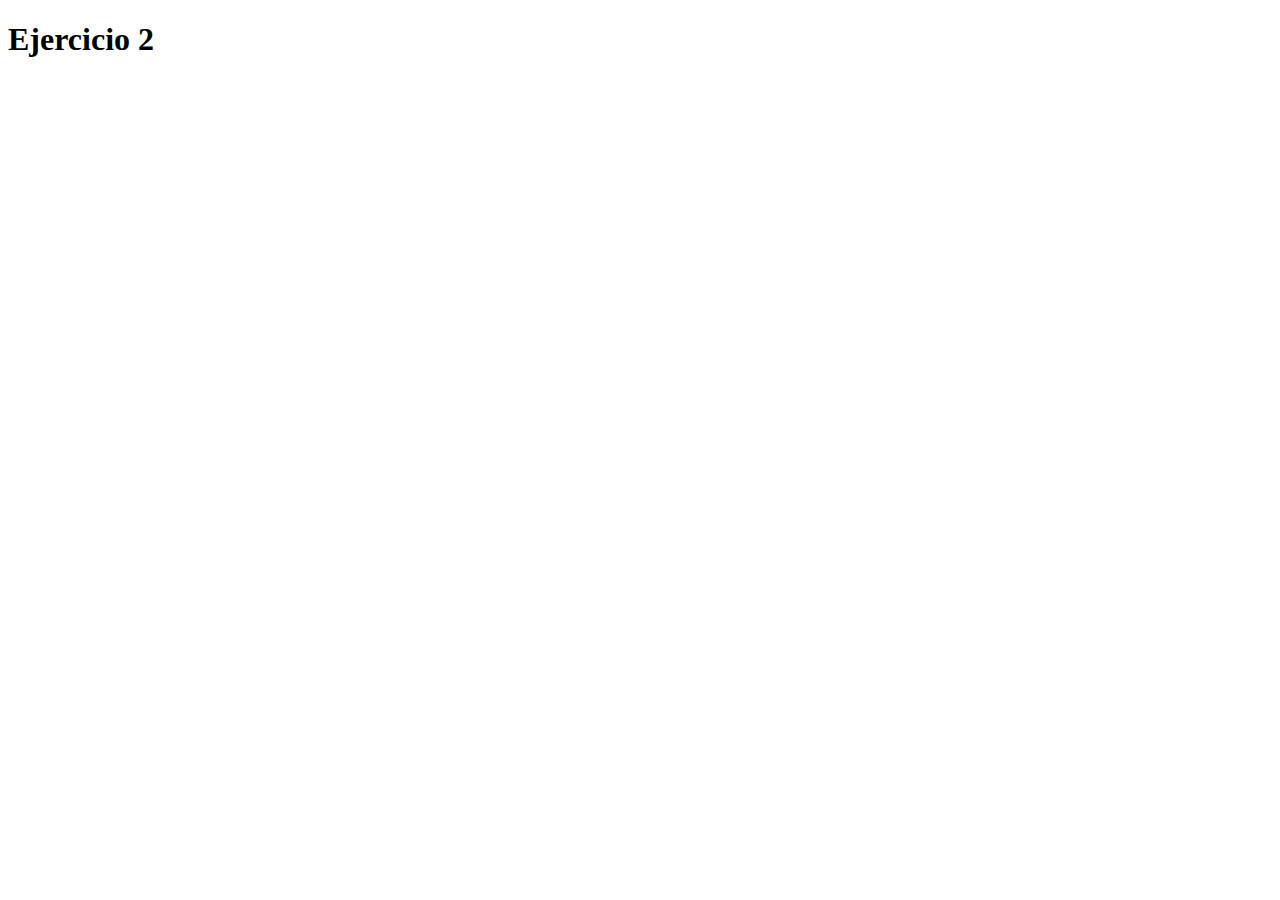
==== ejercicio-2/index.html @ 81c46f3c "Repo" ====
<!DOCTYPE html>
<html lang="en">
  <head>
    <meta charset="UTF-8" />
    <meta http-equiv="X-UA-Compatible" content="IE=edge" />
    <meta name="viewport" content="width=device-width, initial-scale=1.0" />
    <link rel="stylesheet" href="style.css">
    <link href="https://cdn.jsdelivr.net/npm/bootstrap@5.3.0-alpha3/dist/css/bootstrap.min.css" rel="stylesheet" integrity="sha384-KK94CHFLLe+nY2dmCWGMq91rCGa5gtU4mk92HdvYe+M/SXH301p5ILy+dN9+nJOZ" crossorigin="anonymous">
    
    <title>Ejercicio-2</title>
  </head>
  <body>
    <h1>Ejercicio 2</h1>









    <script src="ejercicio-2.js"></script>
    <script src="https://cdn.jsdelivr.net/npm/@popperjs/core@2.11.7/dist/umd/popper.min.js" integrity="sha384-zYPOMqeu1DAVkHiLqWBUTcbYfZ8osu1Nd6Z89ify25QV9guujx43ITvfi12/QExE" crossorigin="anonymous"></script>
    <script src="https://cdn.jsdelivr.net/npm/bootstrap@5.3.0-alpha3/dist/js/bootstrap.min.js" integrity="sha384-Y4oOpwW3duJdCWv5ly8SCFYWqFDsfob/3GkgExXKV4idmbt98QcxXYs9UoXAB7BZ" crossorigin="anonymous"></script>
 
  </body>
</html>
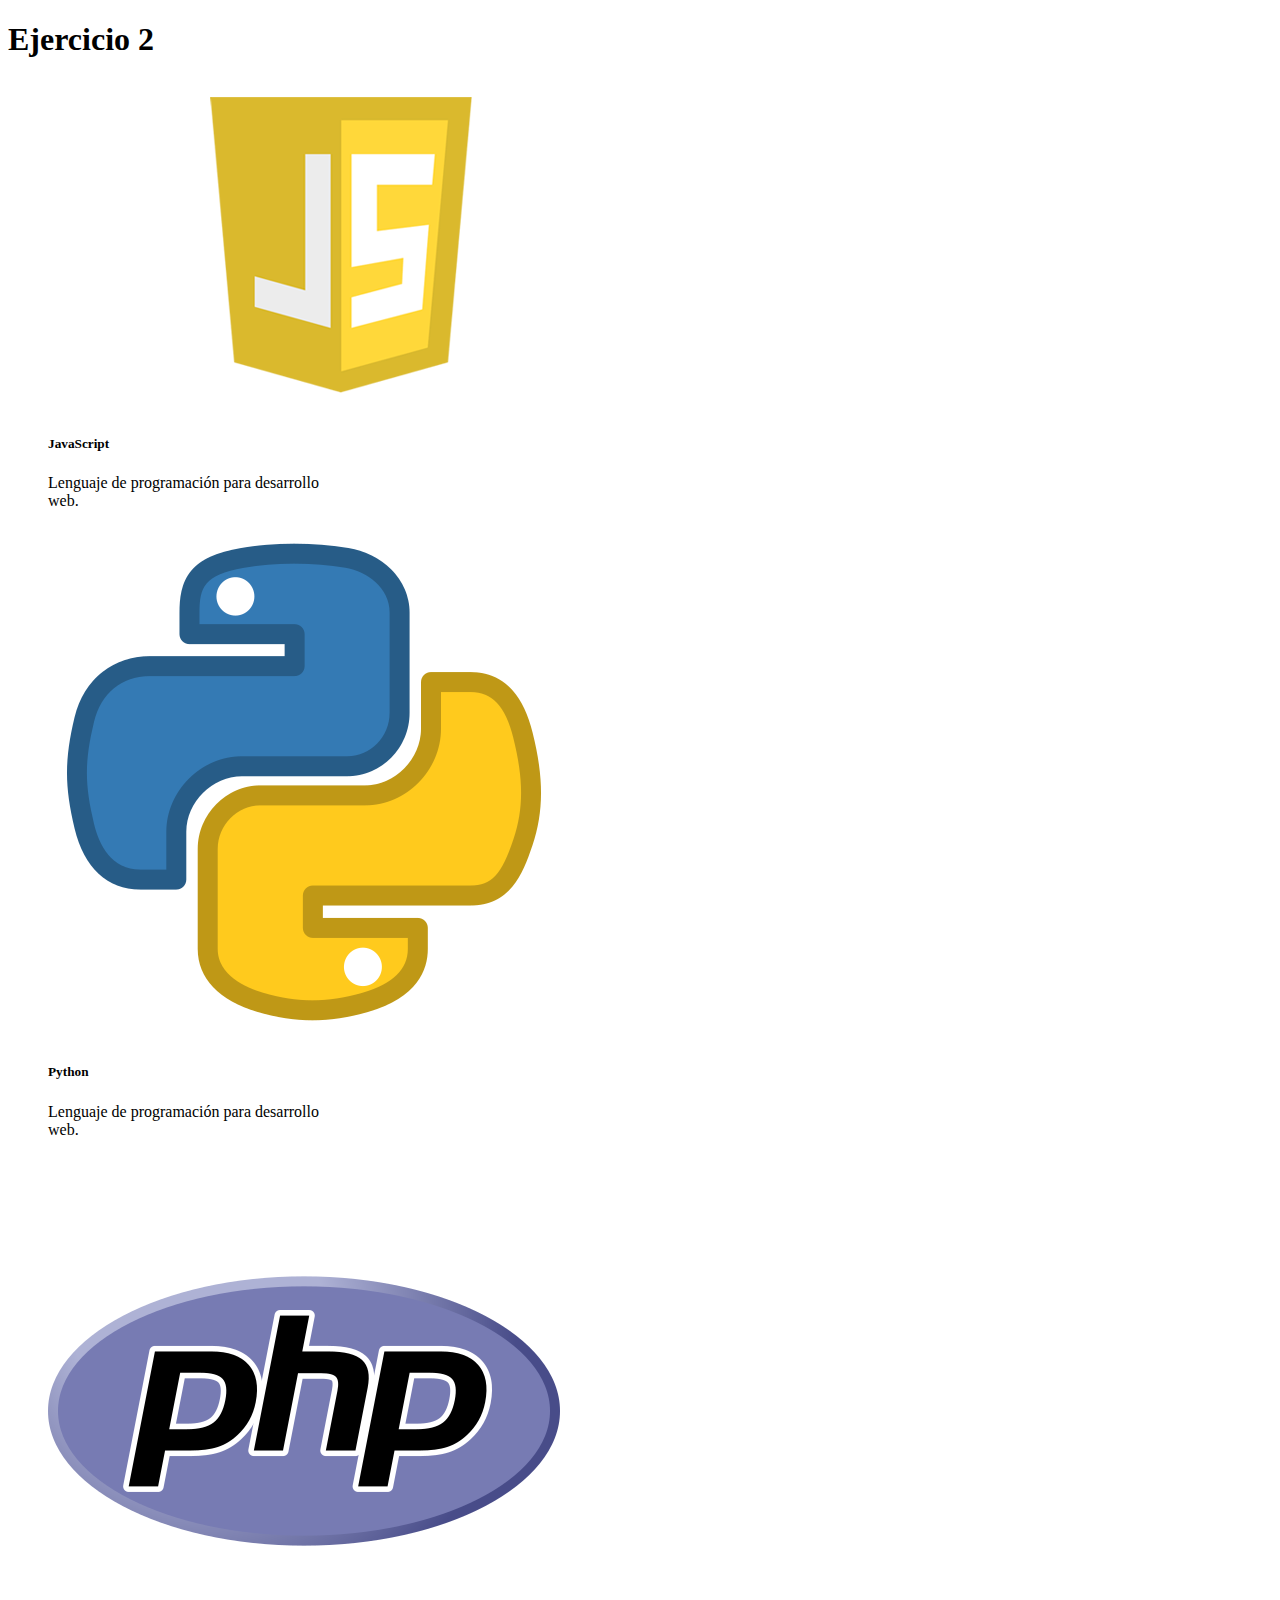
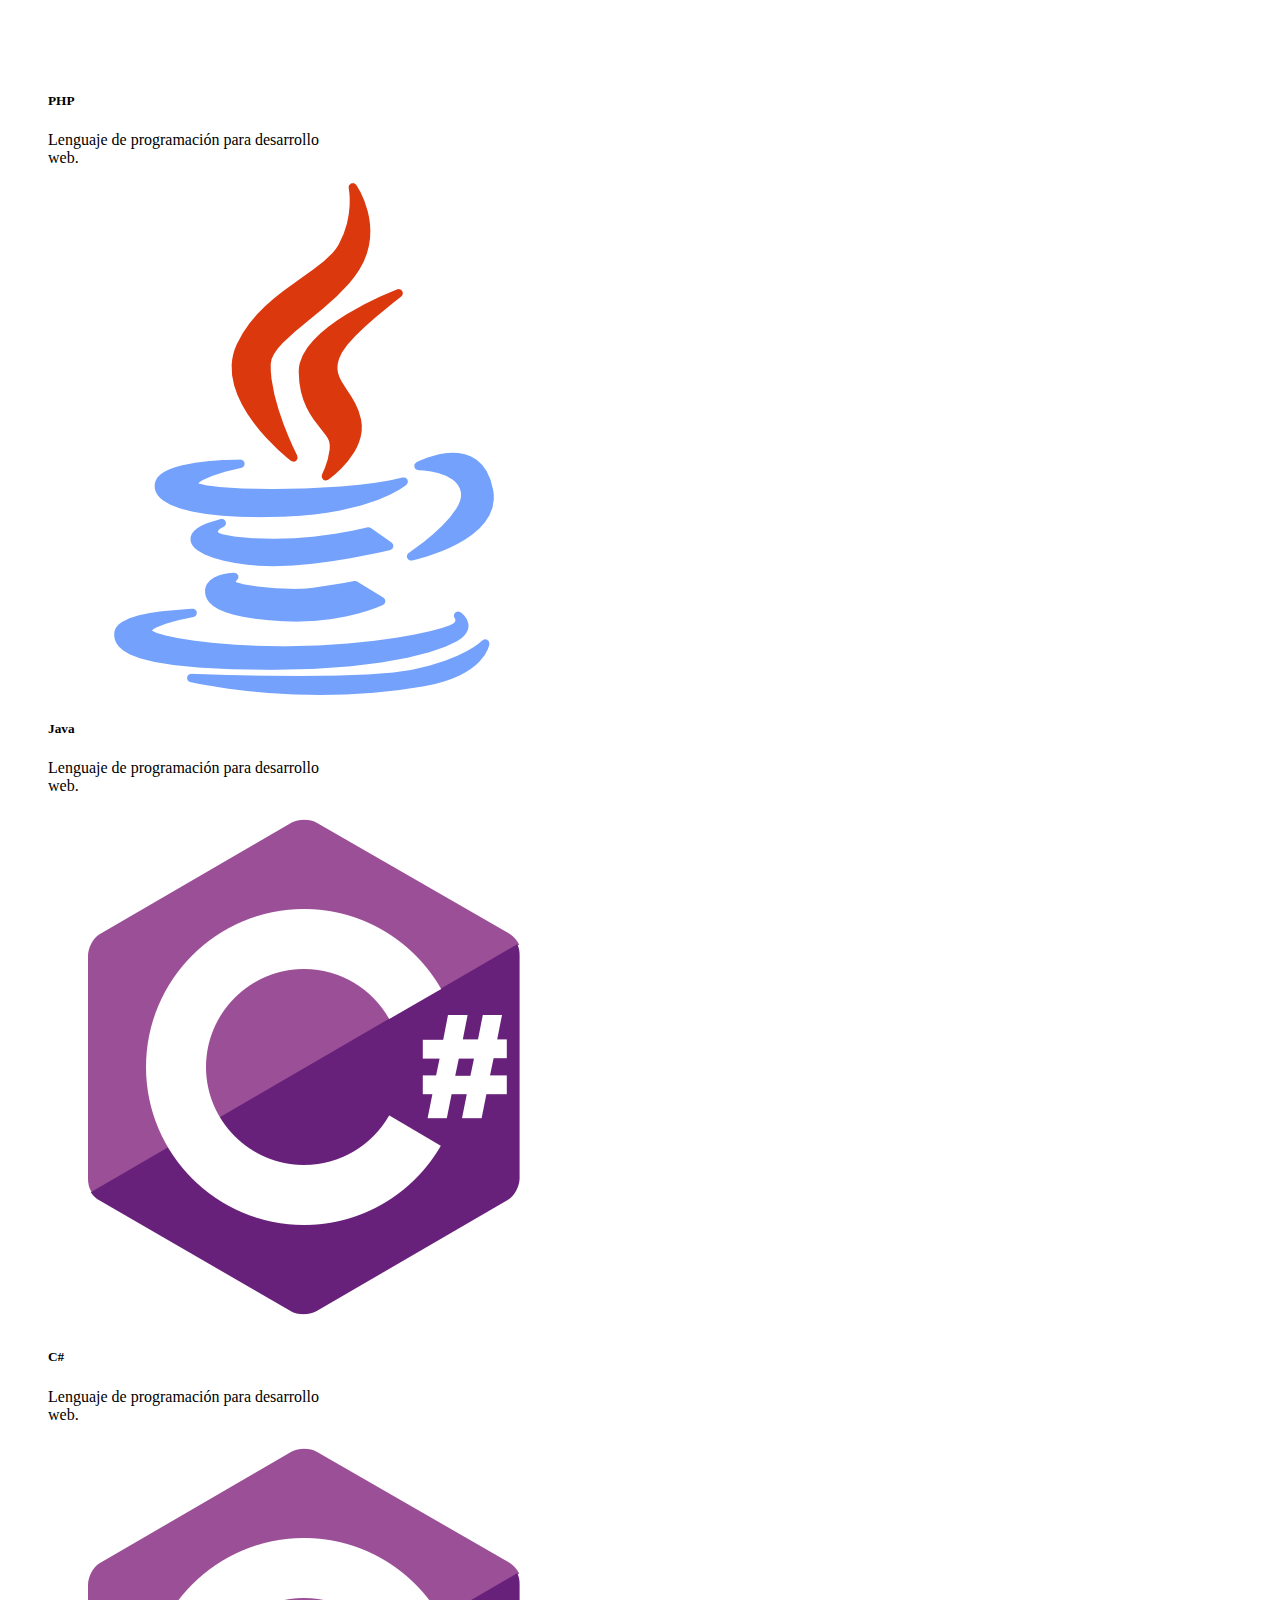
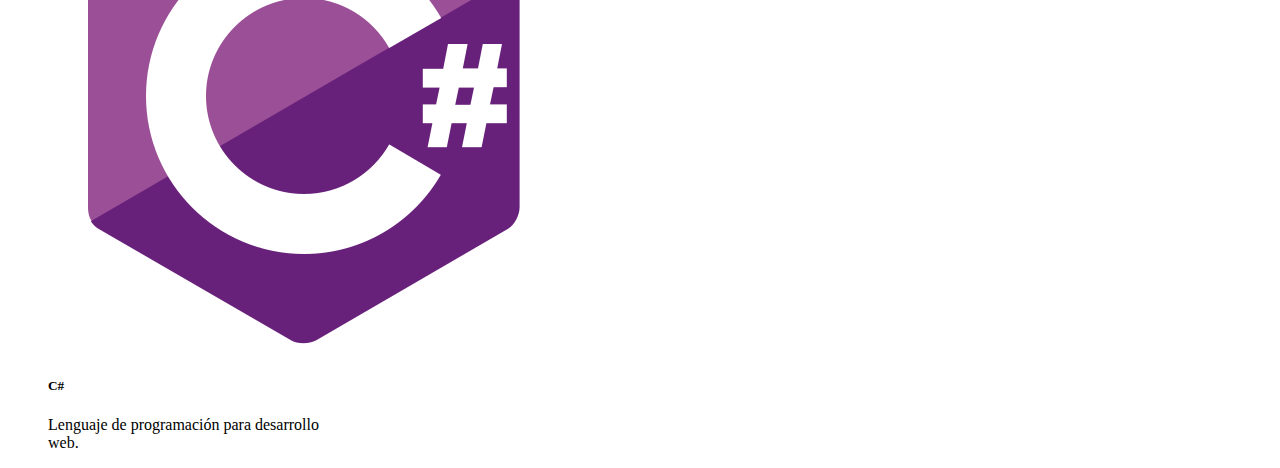
==== commit 4ec8807f: "asd" ====
--- a/ejercicio-2/index.html
+++ b/ejercicio-2/index.html
@@ -4,25 +4,42 @@
     <meta charset="UTF-8" />
     <meta http-equiv="X-UA-Compatible" content="IE=edge" />
     <meta name="viewport" content="width=device-width, initial-scale=1.0" />
-    <link rel="stylesheet" href="style.css">
-    <link href="https://cdn.jsdelivr.net/npm/bootstrap@5.3.0-alpha3/dist/css/bootstrap.min.css" rel="stylesheet" integrity="sha384-KK94CHFLLe+nY2dmCWGMq91rCGa5gtU4mk92HdvYe+M/SXH301p5ILy+dN9+nJOZ" crossorigin="anonymous">
-    
+    <link rel="stylesheet" href="style.css" />
+    <link
+      href="https://cdn.jsdelivr.net/npm/bootstrap@5.3.0-alpha3/dist/css/bootstrap.min.css"
+      rel="stylesheet"
+      integrity="sha384-KK94CHFLLe+nY2dmCWGMq91rCGa5gtU4mk92HdvYe+M/SXH301p5ILy+dN9+nJOZ"
+      crossorigin="anonymous"
+    />
+
     <title>Ejercicio-2</title>
   </head>
   <body>
     <h1>Ejercicio 2</h1>
+    <main class="container d-flex justify-content-center align-content-center">
+      <section class="cards row">
+        <template id="template-card">
+          <figure class="card m-5" style="width: 18rem">
+            <div class="card-body">
+              <img class="card-img-top" />
+              <h5 class="card-title"></h5>
+              <p class="card-text"></p>
+            </div>
+          </figure>
+        </template>
+      </section>
+    </main>
 
-
-
-
-
-
-
-
-
-    <script src="ejercicio-2.js"></script>
-    <script src="https://cdn.jsdelivr.net/npm/@popperjs/core@2.11.7/dist/umd/popper.min.js" integrity="sha384-zYPOMqeu1DAVkHiLqWBUTcbYfZ8osu1Nd6Z89ify25QV9guujx43ITvfi12/QExE" crossorigin="anonymous"></script>
-    <script src="https://cdn.jsdelivr.net/npm/bootstrap@5.3.0-alpha3/dist/js/bootstrap.min.js" integrity="sha384-Y4oOpwW3duJdCWv5ly8SCFYWqFDsfob/3GkgExXKV4idmbt98QcxXYs9UoXAB7BZ" crossorigin="anonymous"></script>
- 
+    <script src="main.js"></script>
+    <script
+      src="https://cdn.jsdelivr.net/npm/@popperjs/core@2.11.7/dist/umd/popper.min.js"
+      integrity="sha384-zYPOMqeu1DAVkHiLqWBUTcbYfZ8osu1Nd6Z89ify25QV9guujx43ITvfi12/QExE"
+      crossorigin="anonymous"
+    ></script>
+    <script
+      src="https://cdn.jsdelivr.net/npm/bootstrap@5.3.0-alpha3/dist/js/bootstrap.min.js"
+      integrity="sha384-Y4oOpwW3duJdCWv5ly8SCFYWqFDsfob/3GkgExXKV4idmbt98QcxXYs9UoXAB7BZ"
+      crossorigin="anonymous"
+    ></script>
   </body>
 </html>
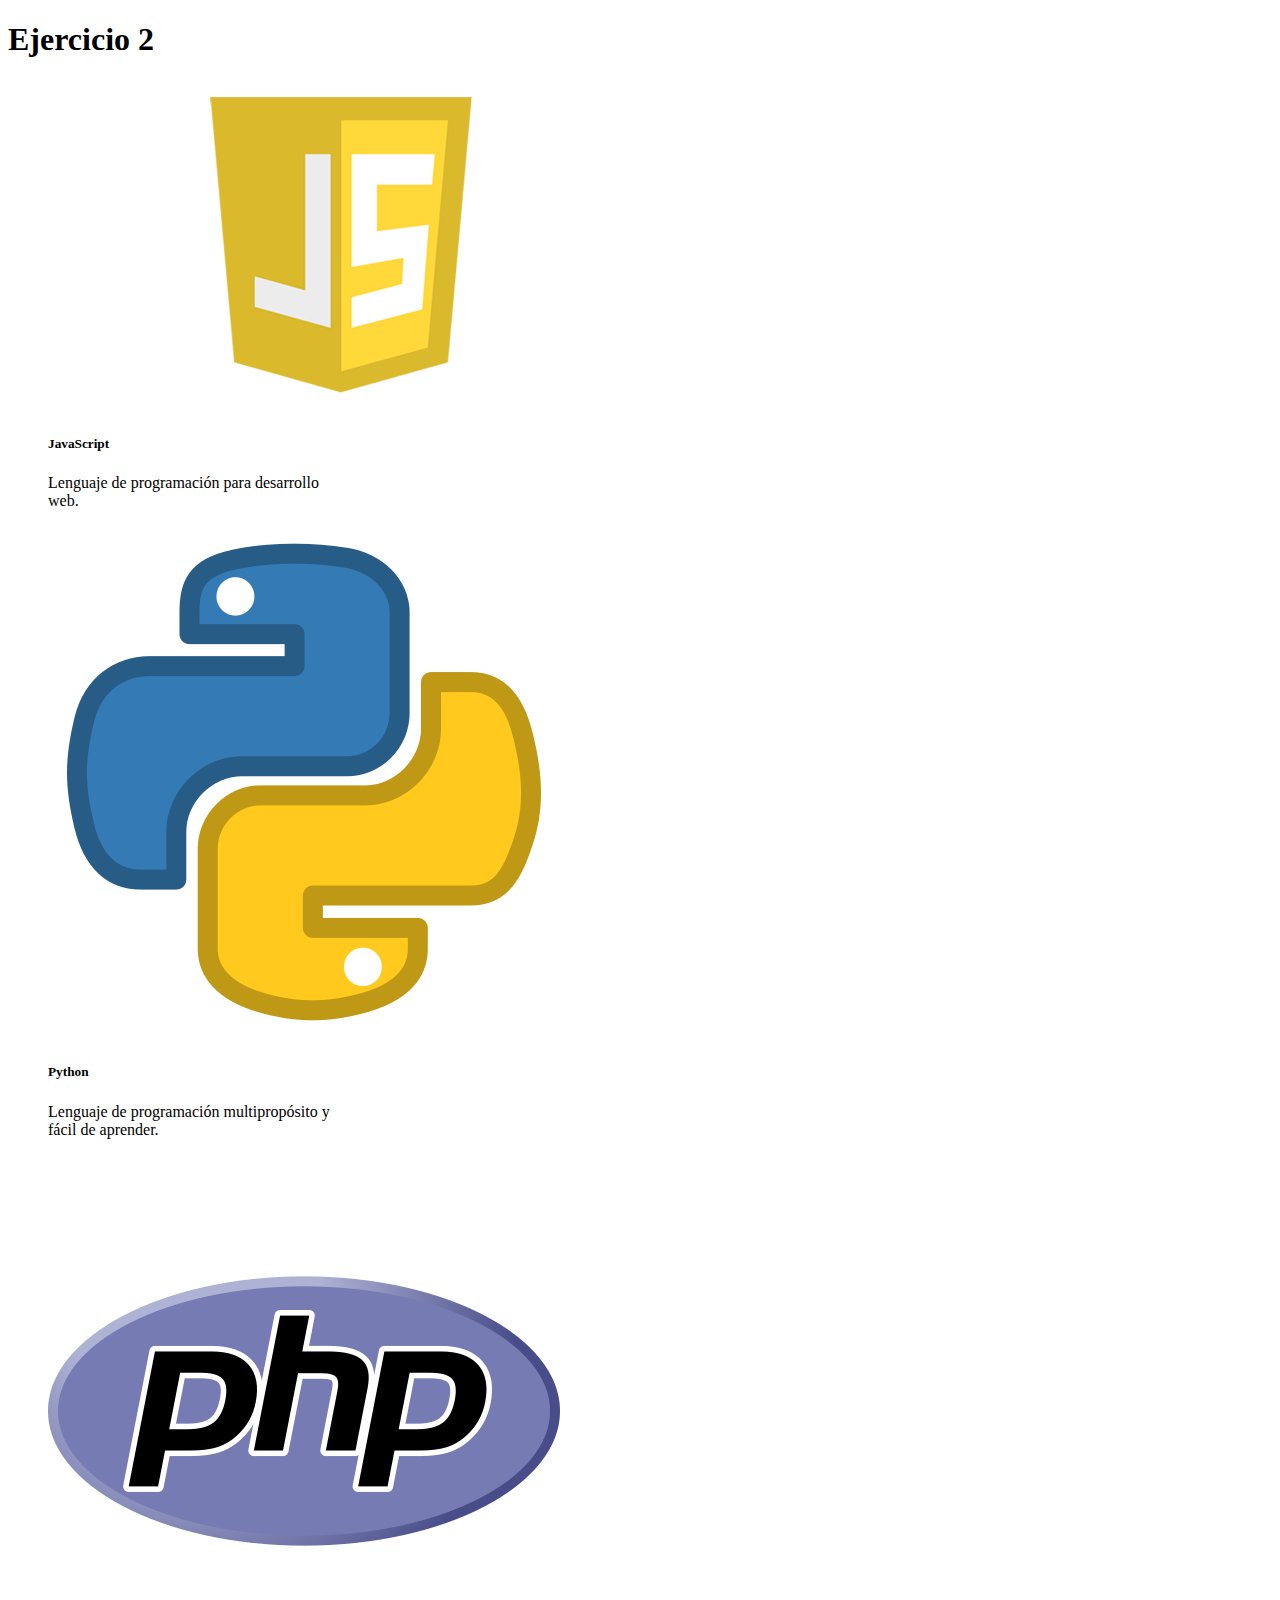
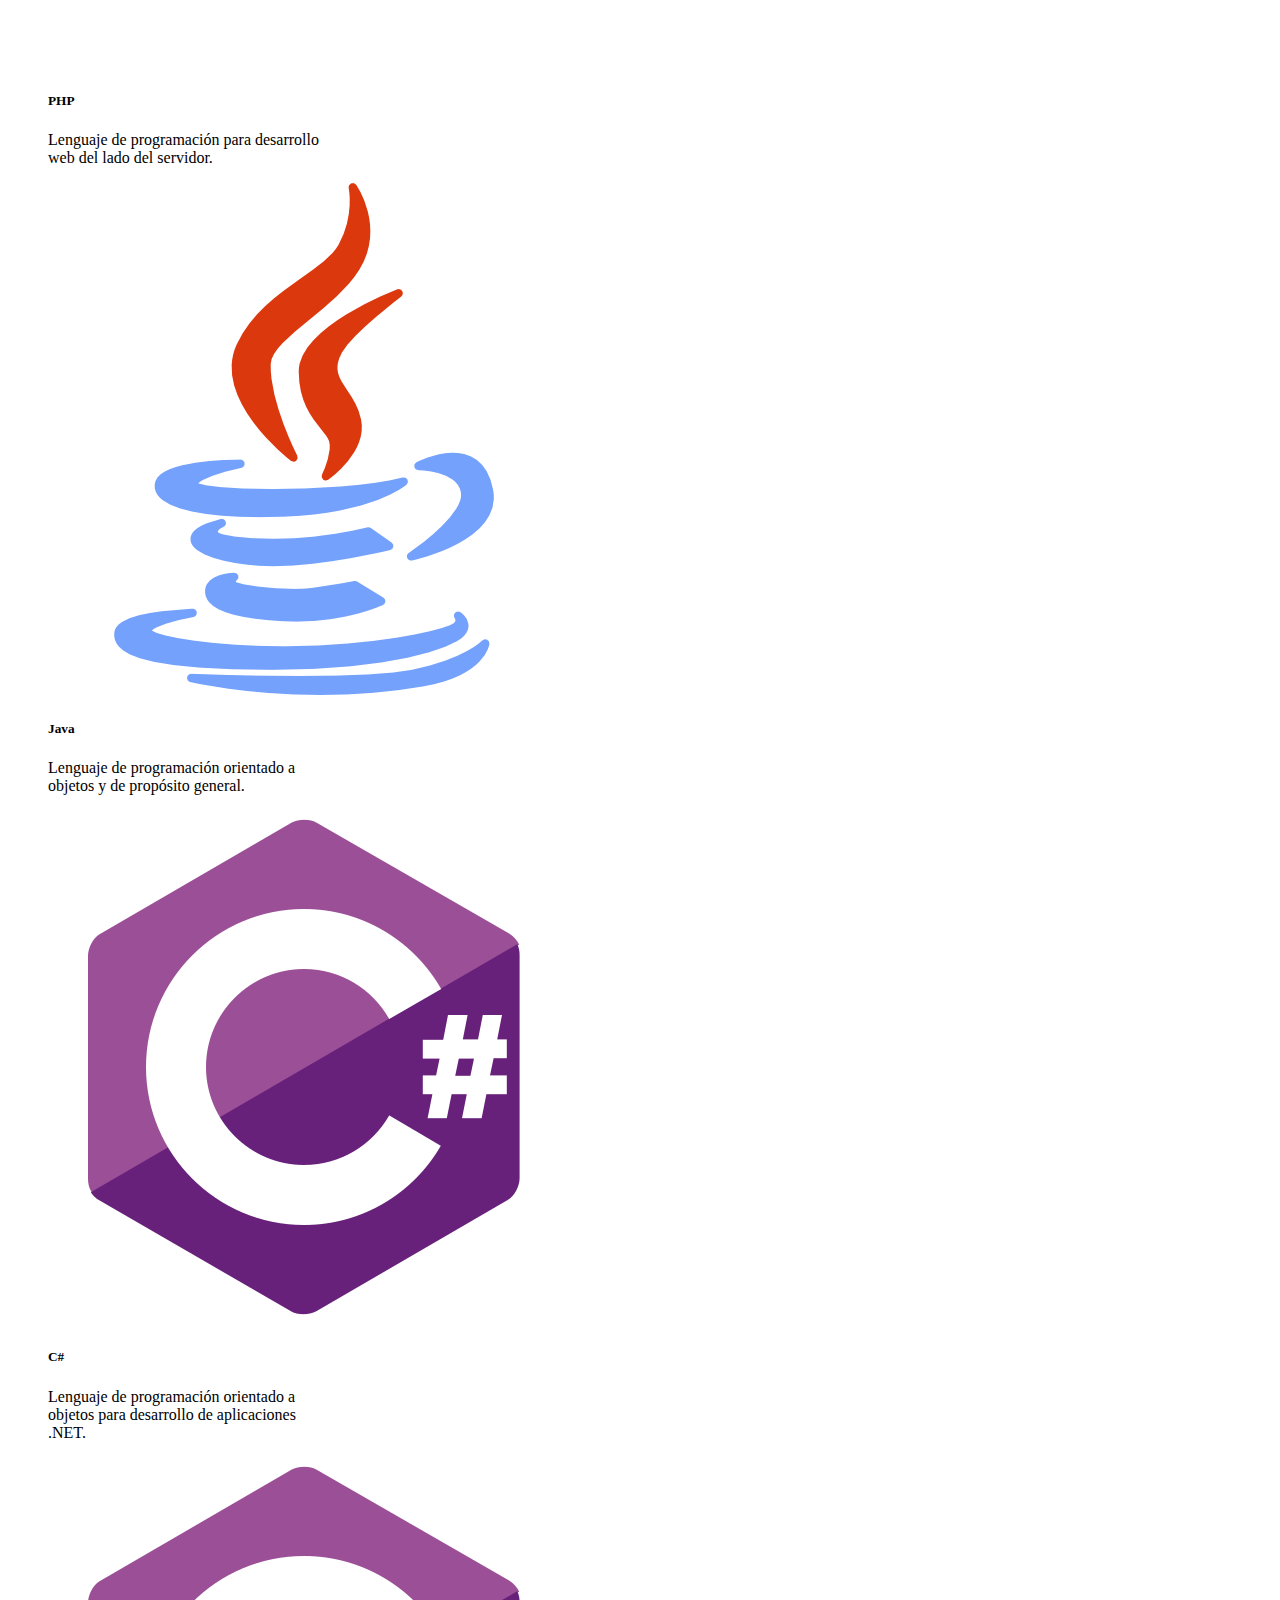
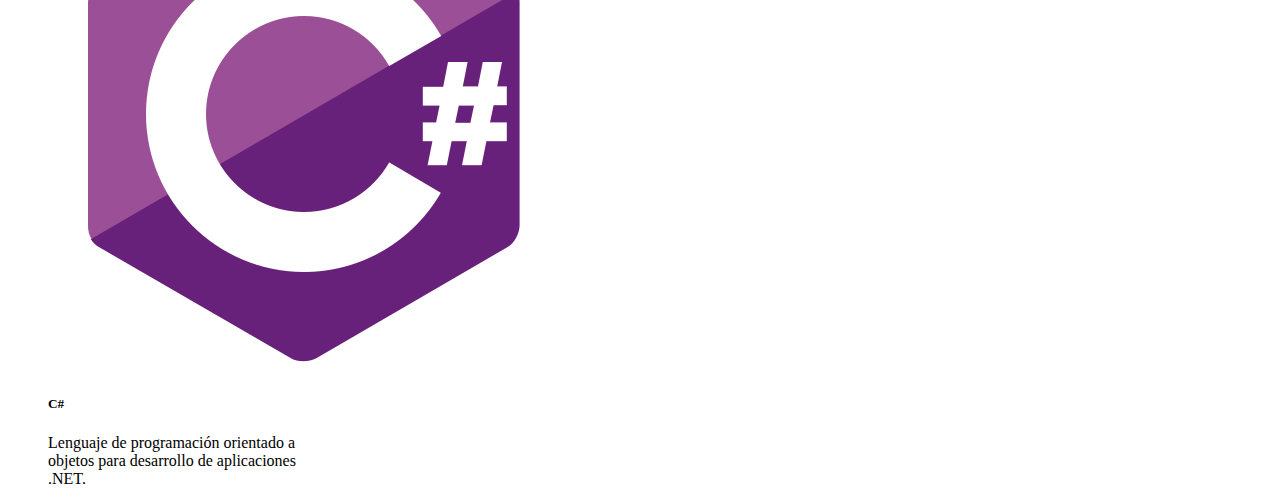
==== commit 8286e003: "terminar..." ====
--- a/ejercicio-2/index.html
+++ b/ejercicio-2/index.html
@@ -19,7 +19,7 @@
     <main class="container d-flex justify-content-center align-content-center">
       <section class="cards row">
         <template id="template-card">
-          <figure class="card m-5" style="width: 18rem">
+          <figure class="card m-5 p-2" style="width: 18rem">
             <div class="card-body">
               <img class="card-img-top" />
               <h5 class="card-title"></h5>
